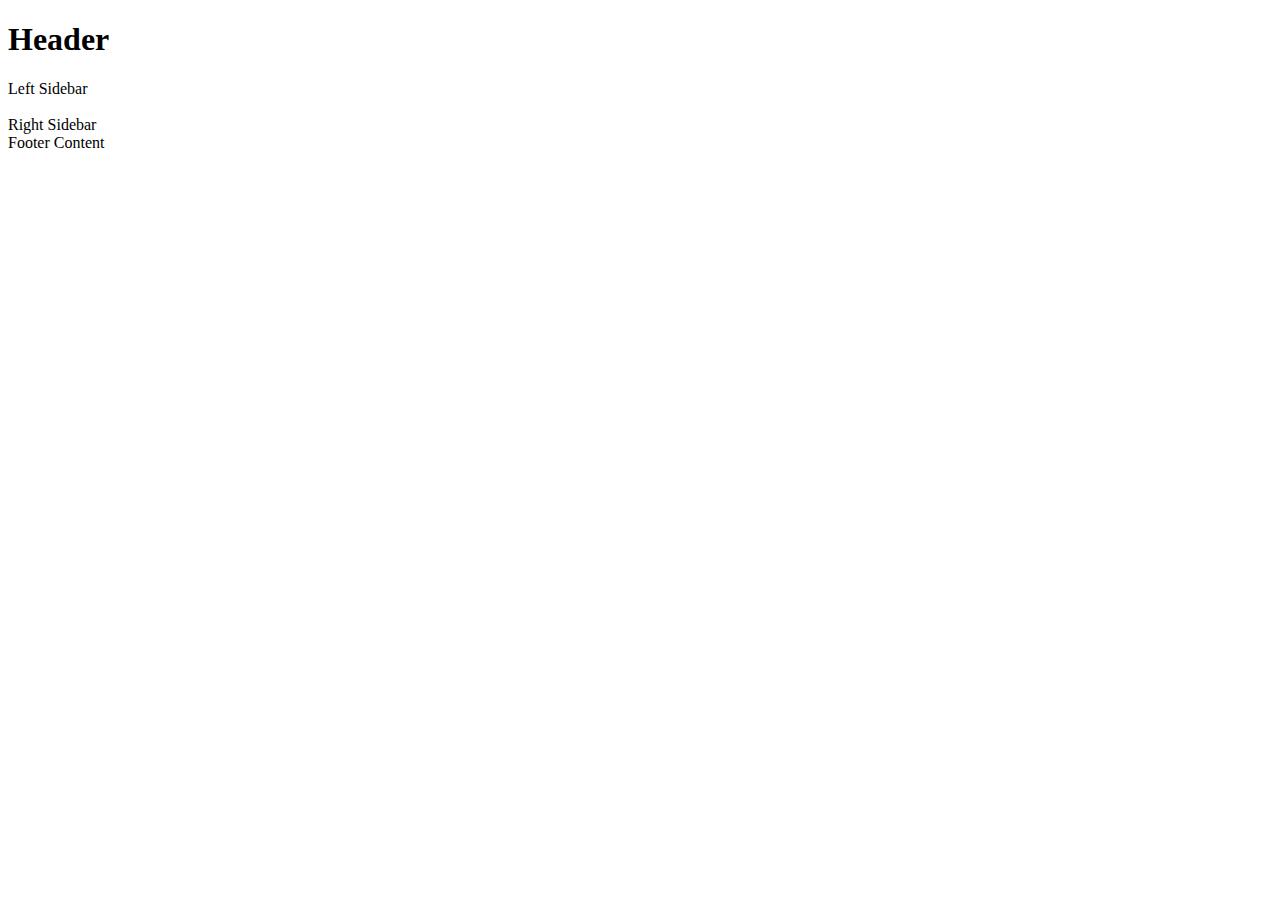
==== week01/holygrail.html @ a94415c5 "set up" ====
<!DOCTYPE html>
<html lang="en">
<head>
    <meta charset="UTF-8">
    <meta name="viewport" content="width=device-width, initial-scale=1.0">
    <title>HolyGrail Practice</title>
    <link rel="styles" href="holygrail.css">
</head>
<body>
    <header>
        <h1 contenteditable>Header</h1>
      </header>
      <div class="left-sidebar" contenteditable>Left Sidebar</div>
      <main contenteditable></main>
      <div class="right-sidebar" contenteditable>Right Sidebar</div>
      <footer contenteditable>Footer Content</footer>
</body>
</html>
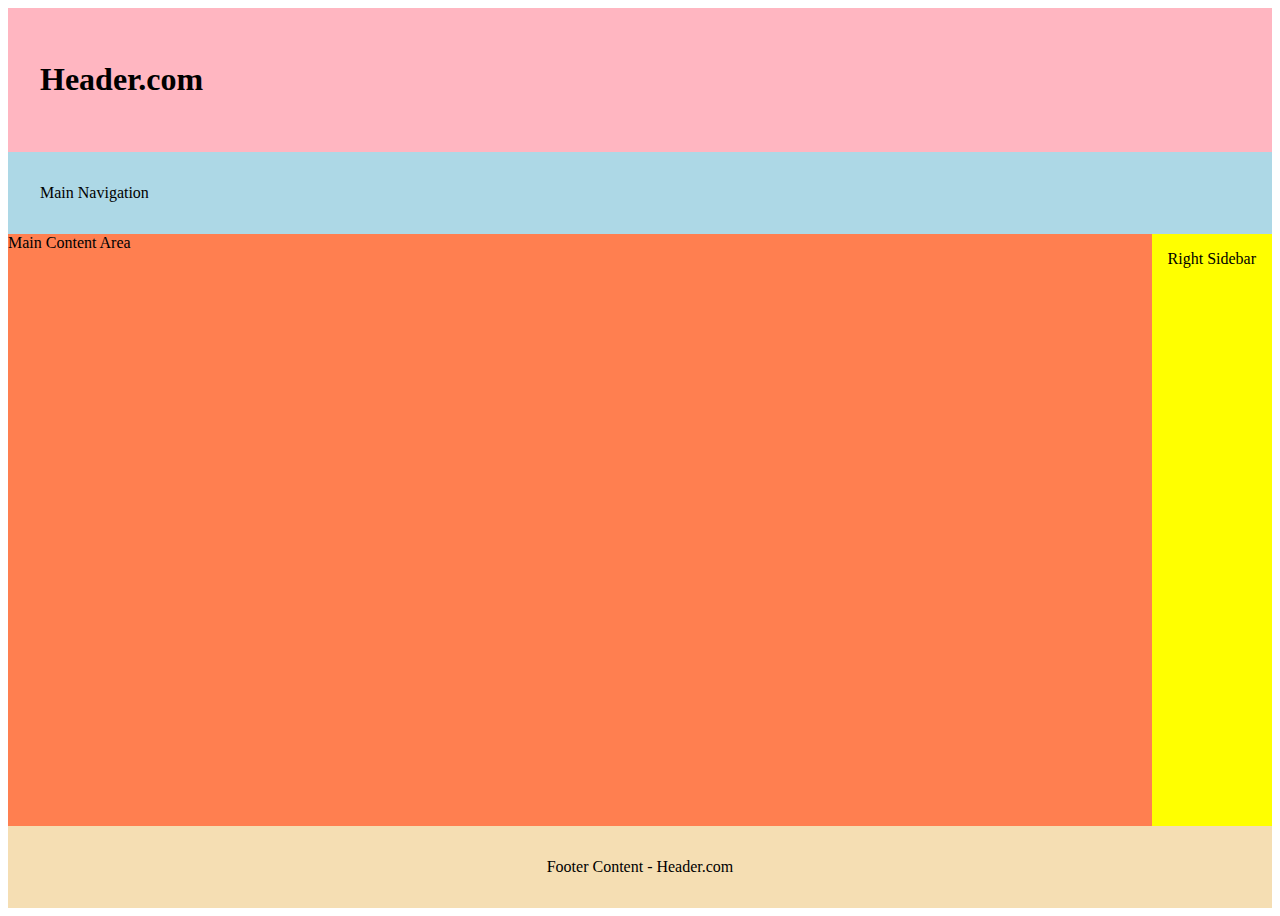
==== commit efc17ca7: "accomplished" ====
--- a/week01/holygrail.html
+++ b/week01/holygrail.html
@@ -4,15 +4,15 @@
     <meta charset="UTF-8">
     <meta name="viewport" content="width=device-width, initial-scale=1.0">
     <title>HolyGrail Practice</title>
-    <link rel="styles" href="holygrail.css">
+    <link rel="stylesheet" href="styles/holygrail.css">
 </head>
 <body>
-    <header>
-        <h1 contenteditable>Header</h1>
-      </header>
-      <div class="left-sidebar" contenteditable>Left Sidebar</div>
-      <main contenteditable></main>
-      <div class="right-sidebar" contenteditable>Right Sidebar</div>
-      <footer contenteditable>Footer Content</footer>
+<header>
+    <h1 contenteditable>Header.com</h1>
+</header>
+<nav class="navigation">Main Navigation</nav>
+<main contenteditable>Main Content Area</main>
+<div class="right-sidebar" contenteditable>Right Sidebar</div>
+<footer contenteditable>Footer Content - Header.com</footer>
 </body>
 </html>--- a/week01/styles/holygrail.css
+++ b/week01/styles/holygrail.css
@@ -0,0 +1,39 @@
+body {
+    display: grid;
+    height: 100vh;
+    grid-template: auto auto 1fr auto / 1fr auto;
+  }
+  
+  header {
+    background: lightpink;
+    padding: 2rem;
+    grid-column: 1 / 3;
+  }
+  
+  .navigation {
+    background: lightblue;
+    grid-column: 1 / 3;
+    padding: 2rem;
+  }
+  
+  main {
+    background: coral;
+    
+  }
+  
+  .right-sidebar {
+    background: yellow;
+    grid-column: 2 / 3;
+  }
+  
+  footer {
+    background: wheat;
+    padding: 2rem;
+    text-align: center;
+    grid-column: 1 / 3;
+  }
+  
+  .left-sidebar,
+  .right-sidebar {
+    padding: 1rem;
+  }